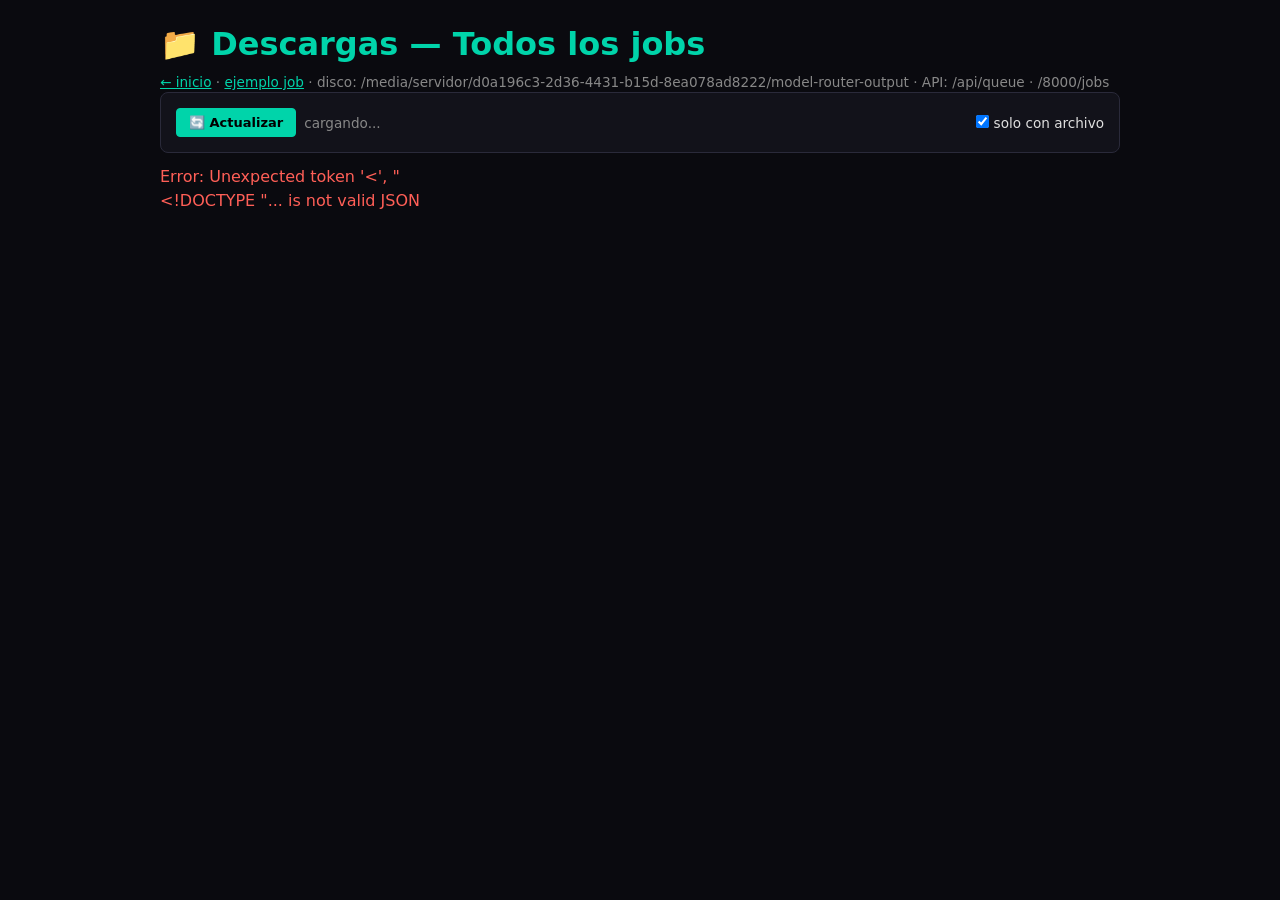
==== web/templates/downloads.html @ 2d7b5a85 "feat(front): acceso descargas todos los jobs + vista detalle job - /downloads: grilla con todos los " ====
<!DOCTYPE html>
<html lang="es">
<head>
  <meta charset="UTF-8">
  <meta name="viewport" content="width=device-width, initial-scale=1.0">
  <title>Descargas — Todos los jobs</title>
  <style>
    :root { --bg:#0a0a0f; --bg-card:#12121a; --fg:#e0e0e0; --muted:#888; --accent:#00d4aa; --err:#ff5f57; --ok:#00e676; }
    * { box-sizing:border-box; margin:0; padding:0; font-family:system-ui,sans-serif; }
    body { background:var(--bg); color:var(--fg); min-height:100vh; padding:20px; max-width:1000px; margin:0 auto; line-height:1.5; }
    h1 { color:var(--accent); margin-bottom:4px; }
    .card { background:var(--bg-card); border-radius:8px; padding:15px; margin-bottom:12px; border:1px solid #2a2a3a; }
    .muted { color:var(--muted); font-size:.85em; } .small{font-size:.85em}
    .ok{color:var(--ok)} .err{color:var(--err)}
    .btn{padding:6px 12px; border:1px solid #3a3a4a; border-radius:4px; cursor:pointer; font-weight:600; background:#1a1a2a; color:var(--fg); text-decoration:none; display:inline-block; font-size:13px;}
    .btn.primary{background:var(--accent); color:#000; border-color:var(--accent);}
    .btn.ghost{background:#1a1a2a; color:var(--fg);}
    .row{display:flex; gap:10px; align-items:flex-start; flex-wrap:wrap;}
    .thumb{width:120px; height:80px; object-fit:cover; border-radius:4px; border:1px solid #2a2a3a; background:#0d0d1a; cursor:zoom-in;}
    video.thumb{width:160px; height:90px;}
    .meta{flex:1; min-width:260px;}
    .grid{display:grid; grid-template-columns:repeat(auto-fill,minmax(280px,1fr)); gap:12px;}
    .job-card{ background:var(--bg-card); border:1px solid #2a2a3a; border-radius:8px; padding:12px; }
    .progress{height:6px; background:#333; border-radius:3px; overflow:hidden; margin:6px 0;}
    .fill{height:100%; background:var(--accent); transition:width .3s;}
    pre{ background:#0d0d1a; padding:8px; border-radius:4px; overflow:auto; font-size:11px; white-space:pre-wrap; word-break:break-all; max-height:120px;}
  </style>
</head>
<body>
  <h1>📁 Descargas — Todos los jobs</h1>
  <p class="muted small"><a href="/" style="color:var(--accent)">← inicio</a> · <a href="/job/a94ba42fbb194aff8df45c2f152f1fff" style="color:var(--accent)">ejemplo job</a> · disco: <code>/media/servidor/d0a196c3-2d36-4431-b15d-8ea078ad8222/model-router-output</code> · API: <code>/api/queue</code> · <code>/8000/jobs</code></p>

  <div class="card">
    <div style="display:flex; gap:8px; flex-wrap:wrap; align-items:center;">
      <button class="btn primary" onclick="load()">🔄 Actualizar</button>
      <span id="count" class="muted small">cargando...</span>
      <label style="margin-left:auto" class="small"><input type="checkbox" id="onlyDone" checked> solo con archivo</label>
    </div>
  </div>

  <div id="grid" class="grid">Cargando...</div>

  <div id="rawCard" class="card" style="display:none">
    <h3>Raw</h3>
    <pre id="raw"></pre>
  </div>

  <script>
    function esc(s){ return String(s||'').replace(/&/g,'&amp;').replace(/</g,'&lt;').replace(/>/g,'&gt;'); }
    function isVid(n){ return /\.(mp4|webm|mov|m4v)$/i.test(n||''); }
    function fmtDate(s){ try{ return new Date(s).toLocaleString('es-AR'); }catch(e){ return s||''; } }

    async function load(){
      const grid=document.getElementById('grid');
      const count=document.getElementById('count');
      const onlyDone=document.getElementById('onlyDone').checked;
      grid.innerHTML='Cargando...';
      try{
        const r=await fetch('/api/queue');
        const d=await r.json();
        const jobs=d.jobs||[];
        document.getElementById('raw').textContent=JSON.stringify(d,null,2);
        const withFile=jobs.filter(j=>{ const f=(j.result&&j.result.file)|| (j.result&&j.result.payload&&j.result.payload.file); return !!f; });
        const list=onlyDone?withFile:jobs;
        count.textContent=list.length+' jobs'+(onlyDone?' con archivo':' totales')+' / '+jobs.length+' en Redis — '+withFile.length+' con archivo';
        if(!list.length){ grid.innerHTML='<p class="muted">Sin jobs'+(onlyDone?' con archivo':'' )+'.</p>'; return; }
        grid.innerHTML='';
        list.forEach(j=>{
          const file=(j.result&&j.result.file)|| (j.result&&j.result.payload&&j.result.payload.file)||'';
          const fname=file?file.split('/').pop():'';
          const url='/api/jobs/'+encodeURIComponent(j.id)+'/result';
          const prompt=(j.result&&j.result.payload&&j.result.payload.prompt)||j.payload&&j.payload.prompt||'';
          const target=(j.result&&j.result.target)||'';
          const st=j.status||'?';
          const pct=j.progress!=null?j.progress: (st==='completed'?100:st==='running'?50:0);
          const thumb=file? (isVid(fname)?'<video class="thumb" src="'+url+'" preload="metadata" muted onclick="window.open(\''+url+'\',\'_blank\')"></video>' : '<img class="thumb" src="'+url+'" loading="lazy" onclick="window.open(\''+url+'\',\'_blank\')" />') : '<div class="thumb" style="display:flex; align-items:center; justify-content:center; color:var(--muted); font-size:11px;">sin archivo</div>';
          const color=st==='completed'?'var(--ok)':st==='failed'?'var(--err)':'var(--accent)';
          const card=document.createElement('div');
          card.className='job-card';
          card.innerHTML=`
            <div class="row">
              ${thumb}
              <div class="meta">
                <div><strong>${esc(j.id.substring(0,8))}...</strong> <span style="color:${color}">${esc(st)} ${pct}%</span> <span class="muted small">${esc(target)}</span></div>
                <div class="small" style="margin:4px 0"><strong>Prompt:</strong> ${esc((prompt||'').substring(0,120))}</div>
                <div class="muted small">${fmtDate(j.created_at)} → ${fmtDate(j.updated_at)}</div>
                <div class="progress"><div class="fill" style="width:${pct}%"></div></div>
                ${file?'<div class="small" style="margin:4px 0"><strong>Archivo:</strong> '+esc(file)+'</div>':''}
                <div style="display:flex; gap:6px; flex-wrap:wrap; margin-top:6px">
                  ${file?'<a class="btn primary" href="'+url+'" download="'+esc(fname)+'">⬇️ Descargar</a><a class="btn ghost" href="'+url+'" target="_blank">🔗 Abrir</a>':''}
                  <a class="btn ghost" href="/job/${esc(j.id)}">👁️ Detalle</a>
                  <a class="btn ghost" href="/api/job/${esc(j.id)}" target="_blank">JSON</a>
                </div>
              </div>
            </div>
          `;
          grid.appendChild(card);
        });
      }catch(e){
        grid.innerHTML='<span class="err">Error: '+esc(e.message)+'</span>';
      }
    }
    document.getElementById('onlyDone').addEventListener('change', load);
    load();
    setInterval(load, 5000);
  </script>
</body>
</html>
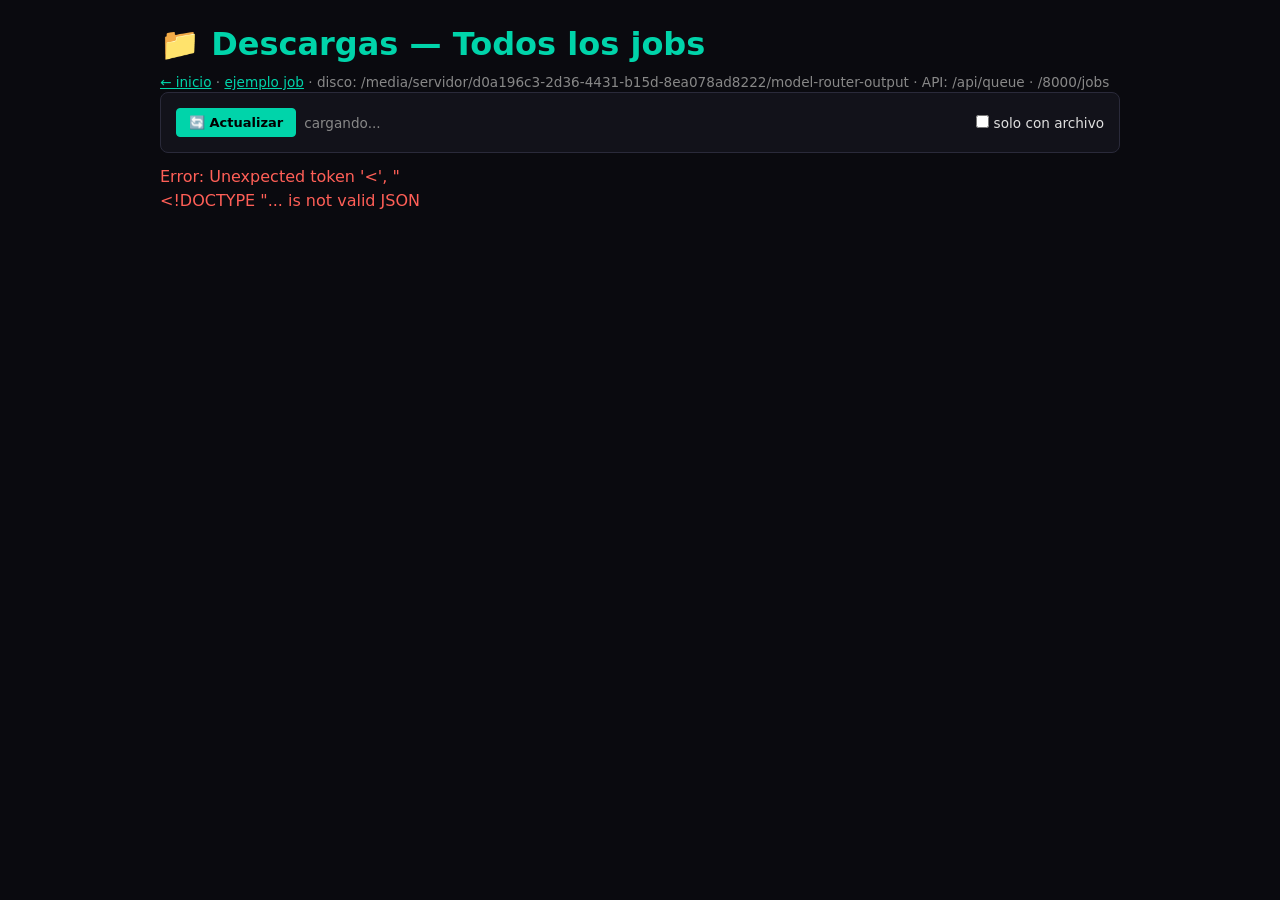
==== commit 081cd0d3: "fix(front): downloads muestra todos por defecto, badge sin archivo" ====
--- a/web/templates/downloads.html
+++ b/web/templates/downloads.html
@@ -34,7 +34,7 @@
     <div style="display:flex; gap:8px; flex-wrap:wrap; align-items:center;">
       <button class="btn primary" onclick="load()">🔄 Actualizar</button>
       <span id="count" class="muted small">cargando...</span>
-      <label style="margin-left:auto" class="small"><input type="checkbox" id="onlyDone" checked> solo con archivo</label>
+      <label style="margin-left:auto" class="small"><input type="checkbox" id="onlyDone"> solo con archivo</label>
     </div>
   </div>
 
@@ -73,7 +73,7 @@
           const target=(j.result&&j.result.target)||'';
           const st=j.status||'?';
           const pct=j.progress!=null?j.progress: (st==='completed'?100:st==='running'?50:0);
-          const thumb=file? (isVid(fname)?'<video class="thumb" src="'+url+'" preload="metadata" muted onclick="window.open(\''+url+'\',\'_blank\')"></video>' : '<img class="thumb" src="'+url+'" loading="lazy" onclick="window.open(\''+url+'\',\'_blank\')" />') : '<div class="thumb" style="display:flex; align-items:center; justify-content:center; color:var(--muted); font-size:11px;">sin archivo</div>';
+          const thumb=file? (isVid(fname)?'<video class="thumb" src="'+url+'" preload="metadata" muted onclick="window.open(\''+url+'\',\'_blank\')"></video>' : '<img class="thumb" src="'+url+'" loading="lazy" onclick="window.open(\''+url+'\',\'_blank\')" />') : '<div class="thumb" style="display:flex; align-items:center; justify-content:center; color:var(--err); font-size:11px; text-align:center;">⚠️ sin archivo<br><span style="font-size:10px">backend no generó</span></div>';
           const color=st==='completed'?'var(--ok)':st==='failed'?'var(--err)':'var(--accent)';
           const card=document.createElement('div');
           card.className='job-card';
